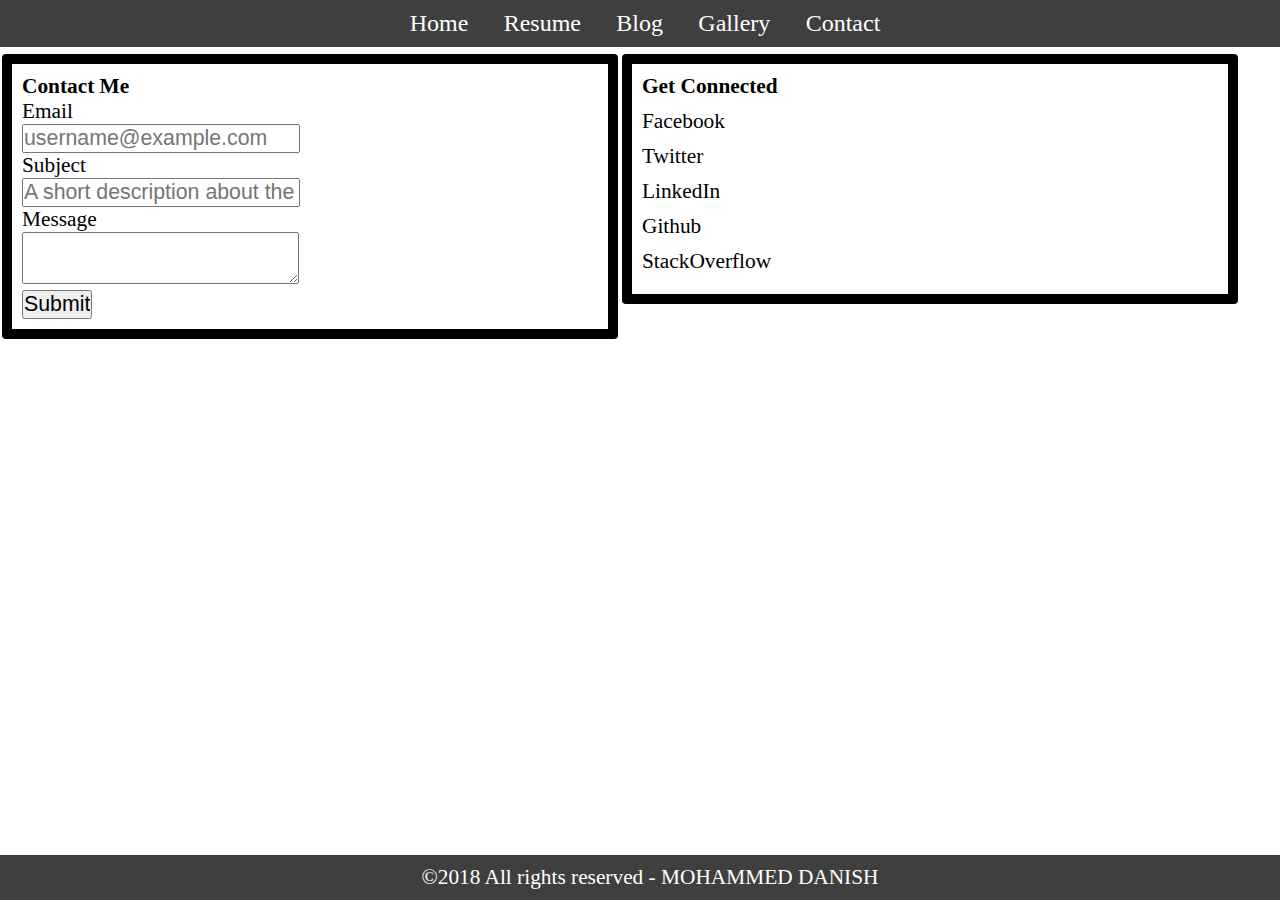
==== contact.html @ 4363f8d2 "Style Enhanced" ====
<!DOCTYPE html>
<html>
<head>
	<title>MOHAMMED DANISH: Reach Me</title>
	<link rel="stylesheet" type="text/css" href="css/style.css" />
</head>
<body>
	<header>
		<nav>
			<ul>
				<li><a href="index.html" title="About Me">Home</a></li>

				<li><a href="resume.html" title="Know More About Me">Resume</a></li>
				
				<li><a href="blog.html" title="My Blog">Blog</a></li>

				<li><a href="gallery.html" title="My Photos">Gallery</a></li>

				<li><a href="contact.html" title="Reach Me">Contact</a></li>
			</ul>
		</nav>
	</header>

	<main>
		<div class="contact-form">
			<h3>Contact Me</h3>
			<form action="" method="post">
				<label>
					<div>
						Email
					</div>
					<input type="email" name="user-email" value="" placeholder="username@example.com">
				</label>
				<label>
					<div>
						Subject
					</div>
					<input type="text" name="subject" value="" placeholder="A short description about the matter">
				</label>
				<label>
					<div>
						Message
					</div>
					<textarea name="message"></textarea>
				</label>
				<div>
					<input type="submit" name="submit" value="Submit">		
				</div>
				
			</form>	
		</div>
		
		<div class="social-media">
			<h3>Get Connected</h3>

			<a href="https://facebook.com"><i></i>Facebook</a>

			<a href="https://twitter.com"><i></i>Twitter</a>
			
			<a href="https://linkedin.com"><i></i>LinkedIn</a>
			
			<a href="https://github.com"><i></i>Github</a>
			
			<a href="https://stackoverflow.com"><i></i>StackOverflow</a>
		</div>
	</main>
	
	<footer>
		<div>
			&copy;2018 All rights reserved - MOHAMMED DANISH	
		</div>
	</footer>
</body>
</html>
---- css/style.css ----
*{
	margin: 0;
	padding: 0;
	font-size: 16pt;
}
header > nav ul{
	list-style: none;
	background-color: #3f3f3f;
	text-align: center;

}
header > nav ul li>a{
	text-decoration: none;
	color: #ffffff;
	font-size: 18pt;
	
}
header > nav ul li{
	display: inline-block;
	margin-left: 10px;
	padding: 10PX;
}
footer{
	background-color: #3f3f3f;
	color: #ffffff;
	text-align: center;
	padding: 10px;
	position: fixed;
	bottom: 0;
	width: 100%;
}
main{
	margin-top: 5px;
}
.myphoto{
	text-align: center;
}
.myphoto img{
	width: 20%;
	border: 1px solid #000000;
	border-radius: 50%;
}
.contact-form,.social-media{
	position: relative;
	float: left;
	width: 45%;
	margin: 2px;
	border: 10px solid black;
	padding: 10px;
	border-radius: 4px;

}
.social-media>a{
	display: block;
	text-decoration: none;
	color: black;
	margin-top: 10px;
	margin-bottom: 10px;
}
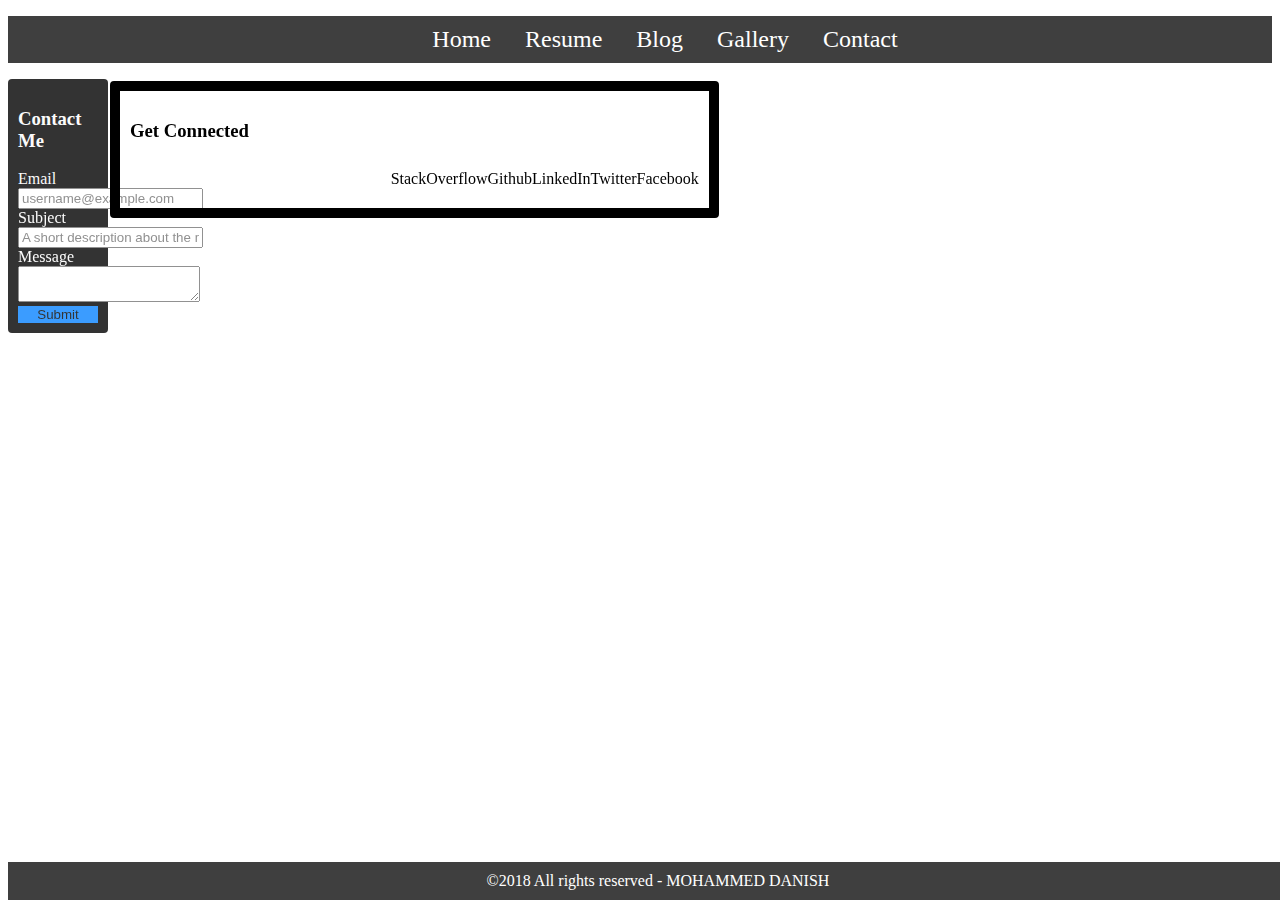
==== commit b412295f: "jquery" ====
--- a/contact.html
+++ b/contact.html
@@ -3,6 +3,9 @@
 <head>
 	<title>MOHAMMED DANISH: Reach Me</title>
 	<link rel="stylesheet" type="text/css" href="css/style.css" />
+	<link rel="stylesheet" href="https://use.fontawesome.com/releases/v5.1.1/css/all.css" integrity="sha384-O8whS3fhG2OnA5Kas0Y9l3cfpmYjapjI0E4theH4iuMD+pLhbf6JI0jIMfYcK3yZ" crossorigin="anonymous">
+
+
 </head>
 <body>
 	<header>
@@ -53,15 +56,15 @@
 		<div class="social-media">
 			<h3>Get Connected</h3>
 
-			<a href="https://facebook.com"><i></i>Facebook</a>
+			<a href="https://facebook.com"><i class="fab fa-facebook"></i>Facebook</a>
 
-			<a href="https://twitter.com"><i></i>Twitter</a>
+			<a href="https://twitter.com"><i <i class="fab fa-twitter-square"></i></i>Twitter</a>
 			
-			<a href="https://linkedin.com"><i></i>LinkedIn</a>
+			<a href="https://linkedin.com"><i <i class="fab fa-linkedin"></i></i>LinkedIn</a>
 			
-			<a href="https://github.com"><i></i>Github</a>
+			<a href="https://github.com"><i <i class="fab fa-github"></i></i>Github</a>
 			
-			<a href="https://stackoverflow.com"><i></i>StackOverflow</a>
+			<a href="https://stackoverflow.com"><i <i class="fab fa-stack-overflow"></i></i>StackOverflow</a>
 		</div>
 	</main>
 	
--- a/css/style.css
+++ b/css/style.css
@@ -1,8 +1,4 @@
-*{
-	margin: 0;
-	padding: 0;
-	font-size: 16pt;
-}
+
 header > nav ul{
 	list-style: none;
 	background-color: #3f3f3f;
@@ -50,10 +46,40 @@
 	border-radius: 4px;
 
 }
-.social-media>a{
+.contact-form, input[type="submit"]{
+	width: 80px;
 	display: block;
+	margin: 0 auto;
+	background-color: #0a84ff;
+	color: #ffffff
+	border-radius: 2px;
+	border: 0;
+}
+.contact-form, input[type="submit"]:hover{
+	opacity: 0.8;
+	color: #fafafa;
+	background-color: black;
+}
+
+.social-media a{
+	display: block;
+	float: right;
 	text-decoration: none;
 	color: black;
 	margin-top: 10px;
 	margin-bottom: 10px;
+}
+.gallery figure img{
+	width: 200px;
+	height: 200px;
+	border: 1px solid black;
+}
+.gallery figure{
+	border: 1px solid black;
+	position: relative;
+	float: left;
+	padding: 5px;
+	margin: 10px;
+	text-align: center;
+	font-style: italic;
 }